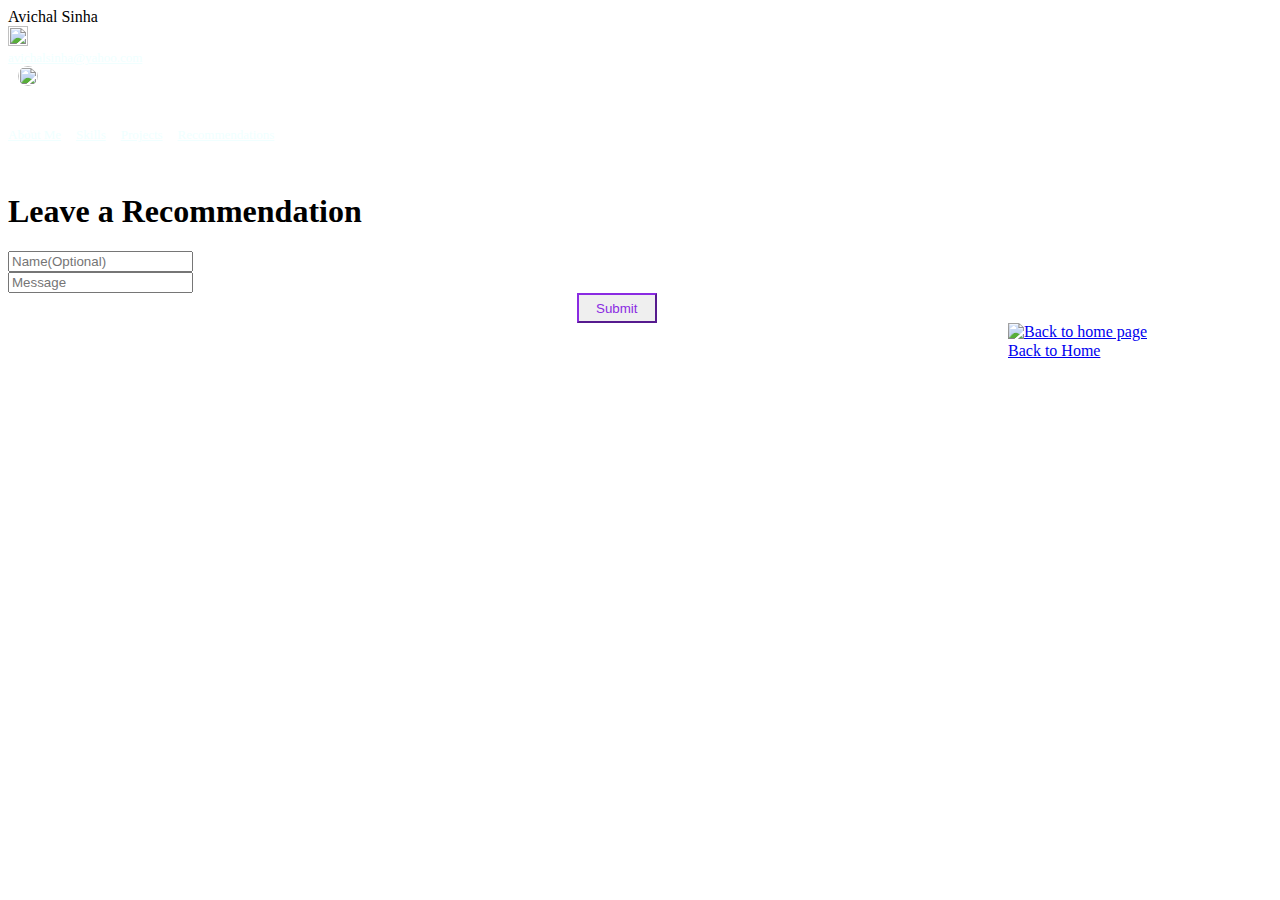
==== recommendations.html @ d6805161 "Add files via upload" ====
<!DOCTYPE html>
<html>
    <head>
    <title>
        Recommendations
    </title>
    <link rel="stylesheet" href="Styles/styles.css">    
     <link rel="stylesheet" href="general.css">
  <script src="script.js"></script>
    <script>
        function refreshPage() {
                    location.reload();
    }
    </script>
    </head>
    <body>
        <div class="header" >
       <div class="left-section">
        <div class="Name">
        Avichal Sinha
       </div>
        <div class="Email">
        <div class="mail-icon">
          <img src="Image/Mail-icon.jpg"
          style="height: 20px;width: 20px;">
        </div>
        <div class="ID" style="color: white;
        font-size: small;">
         <a href="avichalsinha@yahoo.com"
         style="color: azure;">avichalsinha@yahoo.com</a></div>
        </div>
        <div class="Call" 
        style="display: flex; flex-direction: row;
        margin-left: 10px;">
        <div class="call-icon" 
        style="margin-right: 5px;">
          <img src="Image/call-icon.jpg"
          style="height: 20px;width: 20px;
          border-radius: 100%;">
        </div>        
        <div class="Number" 
        style="color: white;font-size: small;">
        8292976987</div>
        </div>
       </div>       
       <div class="right-section">
        <div class="container" 
        style="display: flex;
        column-gap: 15px;
        row-gap: 30px;border-width:10px;
        margin-top: 35px;margin-right: 5px;">
        <div class="About me">
        <a href="index.html"style="font-size: small;
        color: azure;" >About Me</a>       
        </div>
        <div class="skills">  
        <a  href="skills.html" target="_blank"
        style=" font-size:small;
        color: azure;"> Skills</a>
        </div>
        <div class="Projects" >
        <a href="projects.html" target="_blank"
         style="font-size: small;
        color: azure;">Projects</a>
        </div>
        <div class="recommendations">
          <a href="recommendations.html"
          target="_blank"style="font-size: small;
        color: azure;">Recommendations</a>
        </div>
        </div>               
       </div>        
      </div>
        <h1 style="margin-top: 50px;">
            Leave a Recommendation
        </h1>
        <div class="textbox-container1">
<input type="text" class="textbox1" placeholder="Name(Optional)">
        </div>
        <div class="textbox-container2">
<input type="text" class="textbox2" placeholder="Message">
        </div>
        <div class="submit">
            <button onclick=" refreshPage(),alert('Thank you for your recommendation')
     " style="margin-left: 45%; height: 30px;width:80px;
            color: blueviolet; border-color: blueviolet;">
                Submit
            </button>
        </div>
        <div class="arrow" >
           <a href="index.html"> 
            <img src="Image/arrow.png" alt="Back to home page" style=" height: 20px; width: 20px;
            transform: translateX(1000px);">
           <p style="transform: translateX(1000px) translateY(-15px) ;">Back to Home</p> 
        </a>
            
        </div>
        <script src="script.js"></script>
    </body>
</html>
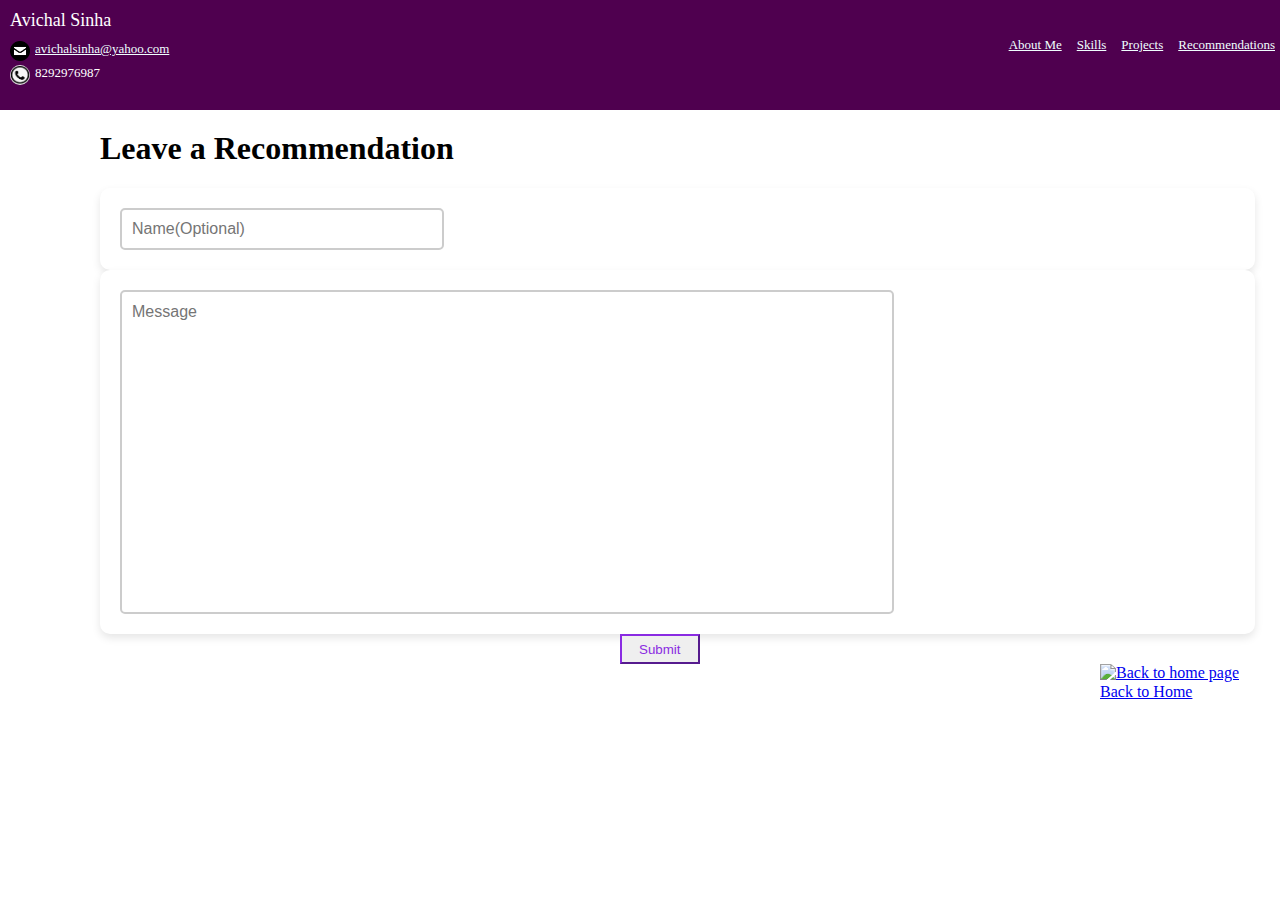
==== commit f57c6c29: "Update recommendations.html" ====
--- a/recommendations.html
+++ b/recommendations.html
@@ -4,9 +4,8 @@
     <title>
         Recommendations
     </title>
-    <link rel="stylesheet" href="Styles/styles.css">    
-     <link rel="stylesheet" href="general.css">
-  <script src="script.js"></script>
+    <link rel="stylesheet" href="styles.css">    
+     <link rel="stylesheet" href="general.css">  
     <script>
         function refreshPage() {
                     location.reload();
@@ -21,7 +20,7 @@
        </div>
         <div class="Email">
         <div class="mail-icon">
-          <img src="Image/Mail-icon.jpg"
+          <img src="Mail-icon.jpg"
           style="height: 20px;width: 20px;">
         </div>
         <div class="ID" style="color: white;
@@ -34,7 +33,7 @@
         margin-left: 10px;">
         <div class="call-icon" 
         style="margin-right: 5px;">
-          <img src="Image/call-icon.jpg"
+          <img src="call-icon.jpg"
           style="height: 20px;width: 20px;
           border-radius: 100%;">
         </div>        
@@ -97,4 +96,4 @@
         </div>
         <script src="script.js"></script>
     </body>
-</html>+</html>
--- a/styles.css
+++ b/styles.css
@@ -0,0 +1,155 @@
+.header{
+    height: 50px;
+       display: flex;
+       flex-direction: row;
+       justify-content: space-between;
+       position: fixed;top: 0;left: 0;right: 0;
+       background-color: rgb(79, 0, 79);
+       border-bottom-width: 10px;
+       border-bottom-style: solid;
+       border-bottom-color: rgb(79, 0, 79);
+       height: 100px;
+}
+.Name{
+    margin-top: 10px;margin-left:10px;
+    color: white;font-size: large;
+}
+.Email{
+    display: flex;flex-direction: row;
+        margin-top: 10px;margin-left: 10px;
+}
+.mail-icon{
+    margin-right: 5px;
+}
+.ID{
+    margin-right: 5px;
+    font-size: small;
+}
+.Call{
+    display: flex; flex-direction: row;
+    margin-left: 10px;
+}
+.call-icon{
+    margin-right: 5px;
+}
+.Number{
+    color: white;
+    font-size: small;
+}
+.container{
+    display: flex;
+    column-gap: 15px;
+    row-gap: 30px;border-width:10px;
+    margin-top: 35px;margin-right: 5px;
+}
+.body{
+    display: flex;
+    flex-direction: row;
+}
+.text{
+    margin-top: 200px;margin-left:100px;
+}
+.box {
+    width: 200px;
+    height: 200px;
+    border: 2px solid gray;
+    padding: 20px;
+    margin: 50px;
+    background-color: white;
+}
+.box img{
+    max-width: 100%;
+    max-height: 100%;
+    object-fit: cover;
+    margin-left: 25px;
+}
+.box4 {
+    width: 200px;
+    height: 200px;
+    border: 2px solid gray;
+    padding: 20px;
+    margin: 50px;
+    background-color: white;
+}
+.box4 img{
+    max-width: 100%;
+    max-height: 100%;
+    object-fit: cover;
+    margin-top: 40px;
+    margin-left: 15px;
+}
+.box5{
+    width: 200px;
+    height: 200px;
+    border: 2px solid gray;
+    padding: 20px;
+    margin: 50px;
+    background-color: white;
+}
+.box5 img{
+    max-width: 100%;
+    max-height: 100%;
+    object-fit: cover;
+    margin-top: 10px;
+    margin-left: 15px;
+}
+.box6{
+    width: 200px;
+    height: 200px;
+    border: 2px solid gray;
+    padding: 20px;
+    margin: 50px;
+    background-color: white;
+}
+.box6 img{
+    max-width: 100%;
+    max-height: 100%;
+    object-fit: cover;
+    margin-top: 0px;
+    margin-bottom:25px;
+    margin-left: 15px;
+}
+.UpperRow{
+    display: flex; flex-direction: row;margin-top: 100px;
+}
+.LowerRow{
+    display: flex;
+    flex-direction: row;
+}
+.textbox-container1 {
+    background-color: white;
+    padding: 20px;
+    border-radius: 10px;
+    box-shadow: 0 4px 8px rgba(0, 0, 0, 0.1);
+}
+
+.textbox1 {
+    width: 300px; 
+    padding: 10px;
+    border: 2px solid #ccc;
+    border-radius: 5px;
+    font-size: 16px;
+    outline: none;
+}
+.textbox-container2 {
+    background-color: white;
+    padding: 20px;
+    border-radius: 10px;
+    box-shadow: 0 4px 8px rgba(0, 0, 0, 0.1);
+}
+
+.textbox2 {
+    height: 300px;
+    width: 750px;
+    padding: 10px;
+    border: 2px solid #ccc;
+    border-radius: 5px;
+    font-size: 16px;
+    outline: none;
+}
+.textbox-container2 ::placeholder{
+padding-left: 0px;transform: translateY(-140px);
+}
+.Paragraph{
+    margin-right: 300px;
+}--- a/general.css
+++ b/general.css
@@ -0,0 +1,11 @@
+a{    
+    margin-top: 0;
+    margin-bottom: 0;
+}
+body{
+    margin: 0px;
+    padding-top: 80px ;
+    padding-left: 100px;
+    padding-right: 25px;
+    background-color:white;
+}
